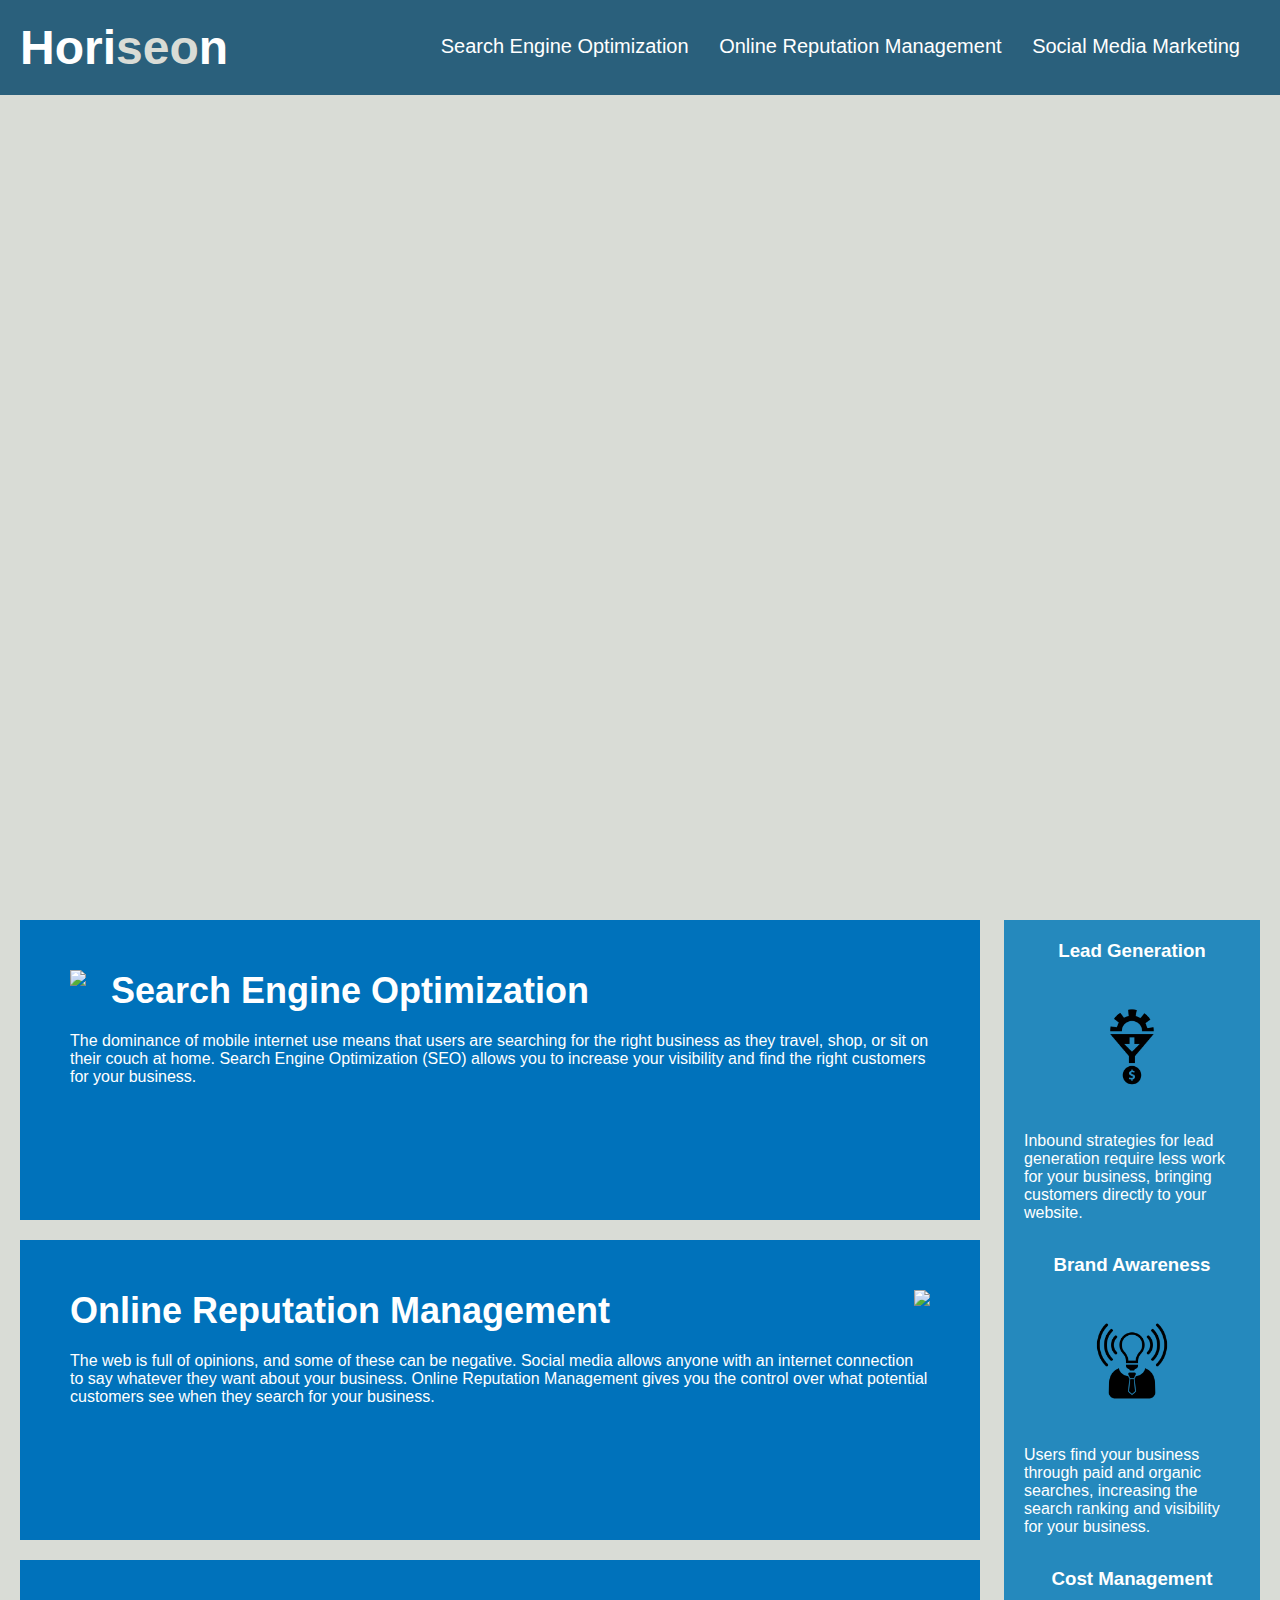
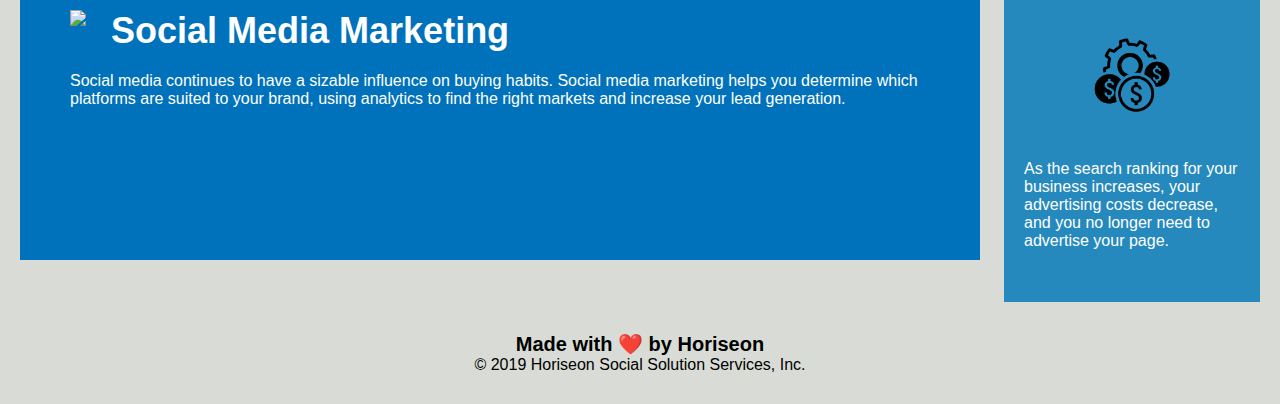
==== index.html @ 7988699e "base files added" ====
<!DOCTYPE html>
<html lang="en-us">

<head>
    <meta charset="UTF-8" />
    <link rel="stylesheet" href="./assets/css/style.css">
    <title>website</title>
</head>

<body>
    <header class="header">
        <h1>Hori<span class="seo">seo</span>n</h1>
        <nav>
            <ul>
                <li>
                    <a href="#search-engine-optimization">Search Engine Optimization</a>
                </li>
                <li>
                    <a href="#online-reputation-management">Online Reputation Management</a>
                </li>
                <li>
                    <a href="#social-media-marketing">Social Media Marketing</a>
                </li>
            </ul>
        </nav>
    </header>
    <div class="hero"></div>
    <div class="content">
        <div class="search-engine-optimization">
            <img src="./assets/images/search-engine-optimization.jpg" class="float-left" />
            <h2>Search Engine Optimization</h2>
            <p>
                The dominance of mobile internet use means that users are searching for the right business as they travel, shop, or sit on their couch at home. Search Engine Optimization (SEO) allows you to increase your visibility and find the right customers for your business.
            </p>
        </div>
        <div id="online-reputation-management" class="online-reputation-management">
            <img src="./assets/images/online-reputation-management.jpg" class="float-right" />
            <h2>Online Reputation Management</h2>
            <p>
                The web is full of opinions, and some of these can be negative. Social media allows anyone with an internet connection to say whatever they want about your business. Online Reputation Management gives you the control over what potential customers see when they search for your business.
            </p>
        </div>
        <div id="social-media-marketing" class="social-media-marketing">
            <img src="./assets/images/social-media-marketing.jpg" class="float-left" />
            <h2>Social Media Marketing</h2>
            <p>
                Social media continues to have a sizable influence on buying habits. Social media marketing helps you determine which platforms are suited to your brand, using analytics to find the right markets and increase your lead generation.
            </p>
        </div>
    </div>
    <div class="benefits">
        <div class="benefit-lead">
            <h3>Lead Generation</h3>
            <img src="./assets/images/lead-generation.png" />
            <p>
                Inbound strategies for lead generation require less work for your business, bringing customers directly to your website.
            </p>
        </div>
        <div class="benefit-brand">
            <h3>Brand Awareness</h3>
            <img src="./assets/images/brand-awareness.png" />
            <p>
                Users find your business through paid and organic searches, increasing the search ranking and visibility for your business.
            </p>
        </div>
        <div class="benefit-cost">
            <h3>Cost Management</h3>
            <img src="./assets/images/cost-management.png" />
            <p>
                As the search ranking for your business increases, your advertising costs decrease, and you no longer need to advertise your page.
            </p>
        </div>
    </div>
    <div class="footer">
        <h2>Made with ❤️️ by Horiseon</h2>
        <p>
            &copy; 2019 Horiseon Social Solution Services, Inc.
        </p>
    </div>
</body>

</html>
---- assets/css/style.css ----
* {
    box-sizing: border-box;
    padding: 0;
    margin: 0;
}

body {
    background-color: #d9dcd6;
}

.header {
    padding: 20px;
    font-family: 'Trebuchet MS', 'Lucida Sans Unicode', 'Lucida Grande', 'Lucida Sans', Arial, sans-serif;
    background-color: #2a607c;
    color: #ffffff;
}

.header h1 {
    display: inline-block;
    font-size: 48px;
}

.header h1 .seo {
    color: #d9dcd6;
}

.header nav {
    padding-top: 15px;
    margin-right: 20px;
    float: right;
    font-family: 'Gill Sans', 'Gill Sans MT', Calibri, 'Trebuchet MS', sans-serif;
    font-size: 20px;
}

.header nav ul {
    list-style-type: none;
}

.header nav ul li {
    display: inline-block;
    margin-left: 25px;
}

a {
    color: #ffffff;
    text-decoration: none;
}

p {
    font-size: 16px;
}

.hero {
    height: 800px;
    width: 100%;
    margin-bottom: 25px;
    background-image: url("../images/digital-marketing-meeting.jpg");
    background-size: cover;
    background-position: center;
}

.float-left {
    float: left;
    margin-right: 25px;
}

.float-right {
    float: right;
    margin-left: 25px;
}

.content {
    width: 75%;
    display: inline-block;
    margin-left: 20px;
}

.benefits {
    margin-right: 20px;
    padding: 20px;
    clear: both;
    float: right;
    width: 20%;
    height: 100%;
    font-family: 'Gill Sans', 'Gill Sans MT', Calibri, 'Trebuchet MS', sans-serif;
    background-color: #2589bd;
}

.benefit-lead {
    margin-bottom: 32px;
    color: #ffffff;
}

.benefit-brand {
    margin-bottom: 32px;
    color: #ffffff;
}

.benefit-cost {
    margin-bottom: 32px;
    color: #ffffff;
}

.benefit-lead h3 {
    margin-bottom: 10px;
    text-align: center;
}

.benefit-brand h3 {
    margin-bottom: 10px;
    text-align: center;
}

.benefit-cost h3 {
    margin-bottom: 10px;
    text-align: center;
}

.benefit-lead img {
    display: block;
    margin: 10px auto;
    max-width: 150px;
}

.benefit-brand img {
    display: block;
    margin: 10px auto;
    max-width: 150px;
}

.benefit-cost img {
    display: block;
    margin: 10px auto;
    max-width: 150px;
}

.search-engine-optimization {
    margin-bottom: 20px;
    padding: 50px;
    height: 300px;
    font-family: 'Gill Sans', 'Gill Sans MT', Calibri, 'Trebuchet MS', sans-serif;
    background-color: #0072bb;
    color: #ffffff;
}

.online-reputation-management {
    margin-bottom: 20px;
    padding: 50px;
    height: 300px;
    font-family: 'Gill Sans', 'Gill Sans MT', Calibri, 'Trebuchet MS', sans-serif;
    background-color: #0072bb;
    color: #ffffff;
}

.social-media-marketing {
    margin-bottom: 20px;
    padding: 50px;
    height: 300px;
    font-family: 'Gill Sans', 'Gill Sans MT', Calibri, 'Trebuchet MS', sans-serif;
    background-color: #0072bb;
    color: #ffffff;
}

.search-engine-optimization img {
    max-height: 200px;
}

.online-reputation-management img {
    max-height: 200px;
}

.social-media-marketing img {
    max-height: 200px;
}

.search-engine-optimization h2 {
    margin-bottom: 20px;
    font-size: 36px;
}

.online-reputation-management h2 {
    margin-bottom: 20px;
    font-size: 36px;
}

.social-media-marketing h2 {
    margin-bottom: 20px;
    font-size: 36px;
}

.footer {
    padding: 30px;
    clear: both;
    font-family: 'Trebuchet MS', 'Lucida Sans Unicode', 'Lucida Grande', 'Lucida Sans', Arial, sans-serif;
    text-align: center;
}

.footer h2 {
    font-size: 20px;
}
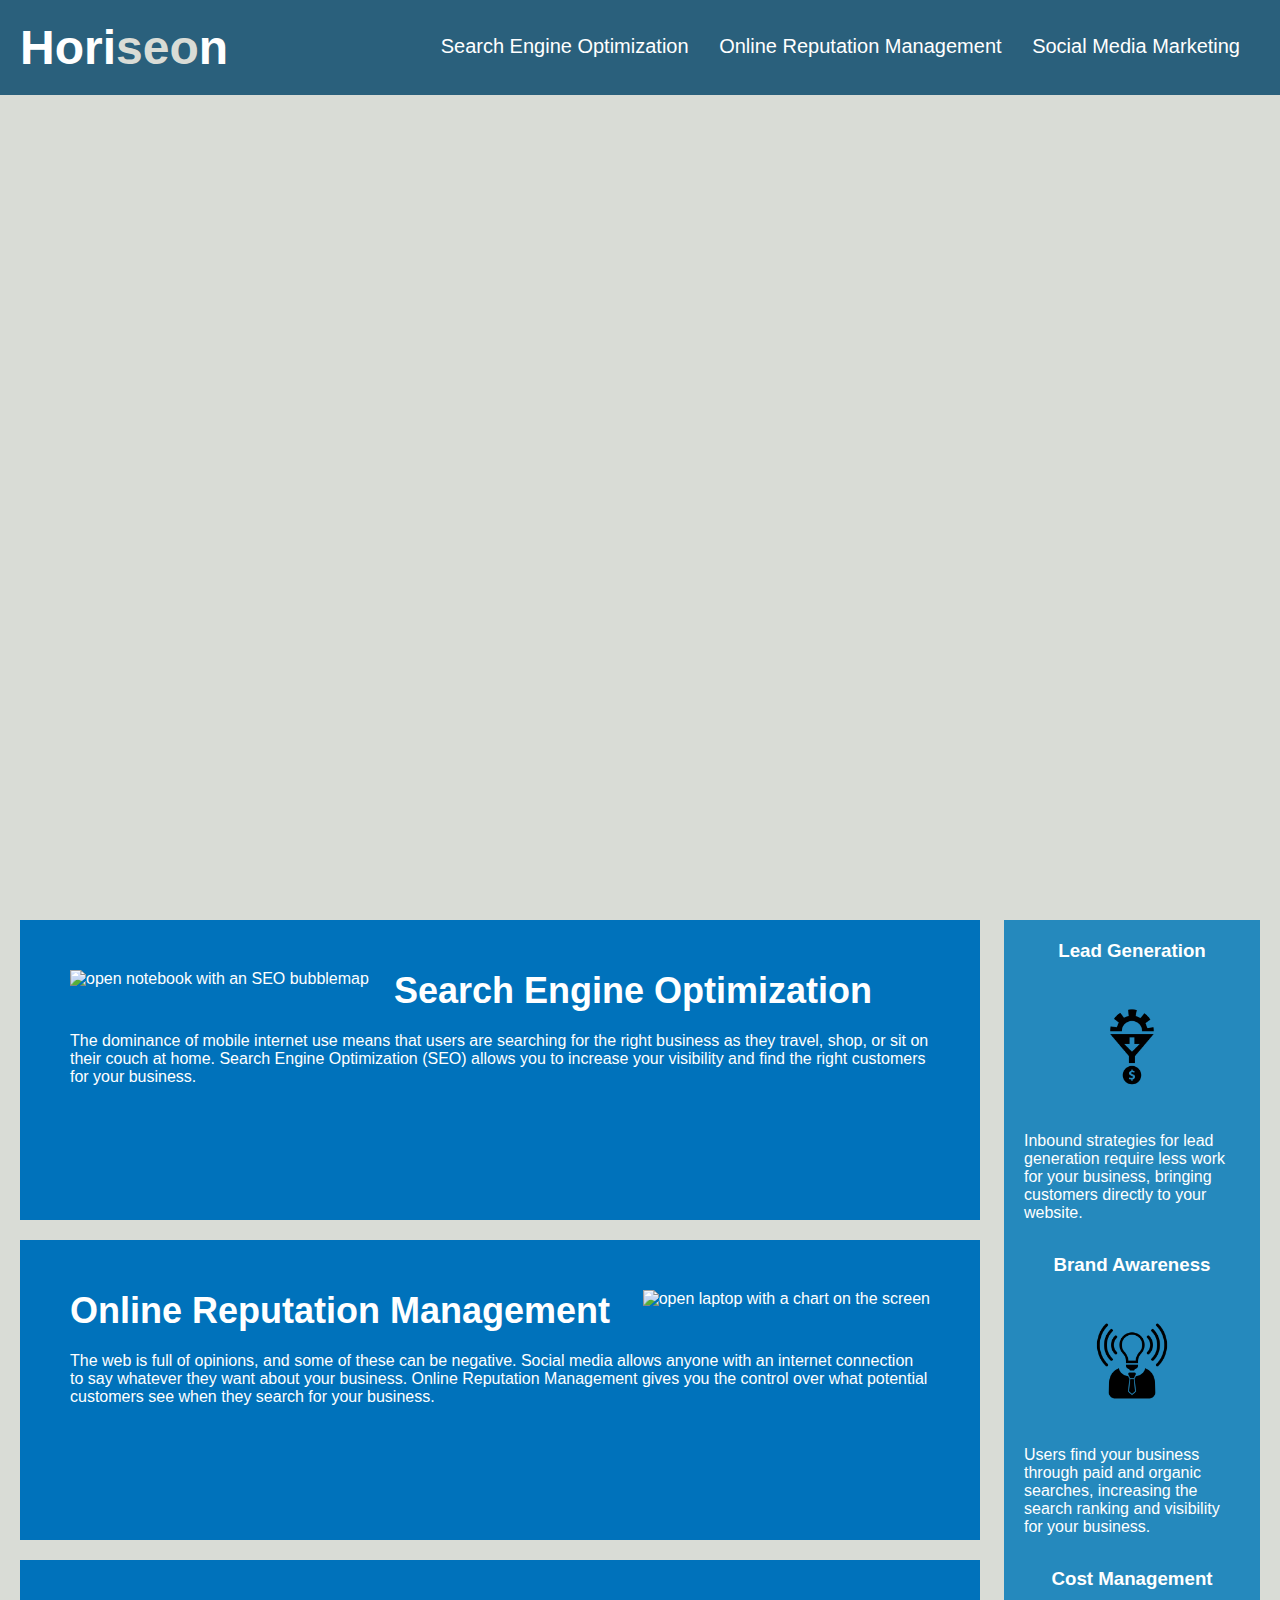
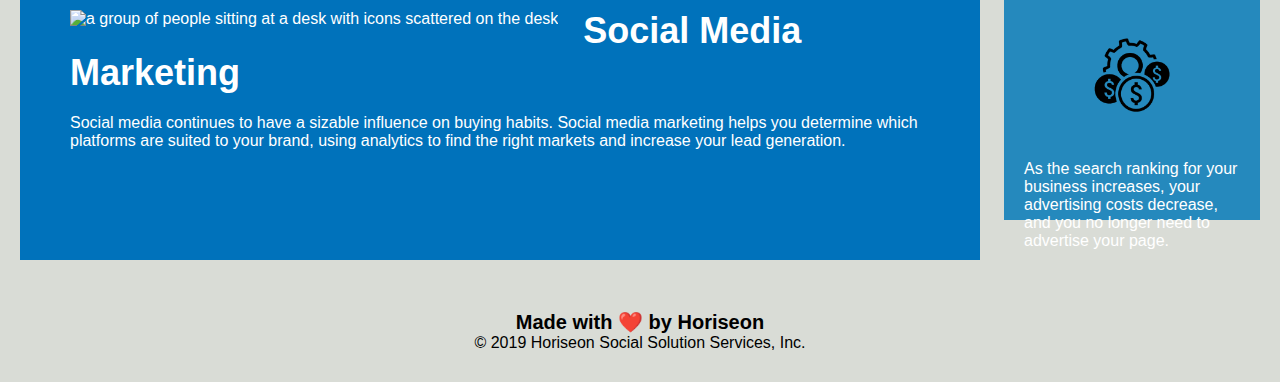
==== commit f05cc2c6: "first draft" ====
--- a/index.html
+++ b/index.html
@@ -1,10 +1,11 @@
-<!DOCTYPE html>
-<html lang="en-us">
+<!DOCTYPE html
+<html lang="en-us"
 
 <head>
     <meta charset="UTF-8" />
     <link rel="stylesheet" href="./assets/css/style.css">
-    <title>website</title>
+    <!-- changed the title to be more descriptive -->
+    <title>Horiseon Marketing Solutions</title>
 </head>
 
 <body>
@@ -25,58 +26,80 @@
         </nav>
     </header>
     <div class="hero"></div>
-    <div class="content">
-        <div class="search-engine-optimization">
-            <img src="./assets/images/search-engine-optimization.jpg" class="float-left" />
+    <!-- changed div to main -->
+    <main class="content">
+
+        <!--changed the product tags from p element to article elements and the div element to section elements -->
+        <section class="search-engine-optimization">
+            <!-- gave the image an alt -->
+            <img src="./assets/images/search-engine-optimization.jpg" alt= "open notebook with an SEO bubblemap" class="float-left" />
             <h2>Search Engine Optimization</h2>
-            <p>
+            <article>
                 The dominance of mobile internet use means that users are searching for the right business as they travel, shop, or sit on their couch at home. Search Engine Optimization (SEO) allows you to increase your visibility and find the right customers for your business.
-            </p>
-        </div>
-        <div id="online-reputation-management" class="online-reputation-management">
-            <img src="./assets/images/online-reputation-management.jpg" class="float-right" />
+            </article>
+        </section>
+
+        <!--changed the product tag from p element to article elements and the div element to section elements -->
+        <section id="online-reputation-management" class="online-reputation-management">
+             <!-- gave the image an alt -->
+            <img src="./assets/images/online-reputation-management.jpg" alt= "open laptop with a chart on the screen" class="float-right" />
             <h2>Online Reputation Management</h2>
-            <p>
+            <article>
                 The web is full of opinions, and some of these can be negative. Social media allows anyone with an internet connection to say whatever they want about your business. Online Reputation Management gives you the control over what potential customers see when they search for your business.
-            </p>
-        </div>
-        <div id="social-media-marketing" class="social-media-marketing">
-            <img src="./assets/images/social-media-marketing.jpg" class="float-left" />
+            </article>
+        </section>
+        
+        <!--changed the product tags from p element to article elements and the div element to section elements -->
+        <section id="social-media-marketing" class="social-media-marketing">
+             <!-- gave the image an alt -->
+            <img src="./assets/images/social-media-marketing.jpg" alt="a group of people sitting at a desk with icons scattered on the desk" class="float-left" />
             <h2>Social Media Marketing</h2>
-            <p>
+            <article>
                 Social media continues to have a sizable influence on buying habits. Social media marketing helps you determine which platforms are suited to your brand, using analytics to find the right markets and increase your lead generation.
-            </p>
-        </div>
-    </div>
-    <div class="benefits">
-        <div class="benefit-lead">
+            </article>
+        </section>
+
+    </main>
+    
+    <!-- changed div to aside -->
+    <aside class="benefits">
+
+    <!--Changed div to section-->
+        <section class="benefit-lead">
             <h3>Lead Generation</h3>
             <img src="./assets/images/lead-generation.png" />
-            <p>
+
+            <article>
                 Inbound strategies for lead generation require less work for your business, bringing customers directly to your website.
-            </p>
-        </div>
-        <div class="benefit-brand">
+            </article>
+        </section>
+
+    <!--Changed div to section-->
+        <section class="benefit-brand">
             <h3>Brand Awareness</h3>
             <img src="./assets/images/brand-awareness.png" />
-            <p>
+            <article>
                 Users find your business through paid and organic searches, increasing the search ranking and visibility for your business.
-            </p>
-        </div>
-        <div class="benefit-cost">
+            </article>
+        </section>
+        
+    <!--Changed div to section-->
+        <section class="benefit-cost">
             <h3>Cost Management</h3>
             <img src="./assets/images/cost-management.png" />
-            <p>
+            <article>
                 As the search ranking for your business increases, your advertising costs decrease, and you no longer need to advertise your page.
-            </p>
-        </div>
-    </div>
-    <div class="footer">
+            </article>
+        </section>
+
+    </aside>
+
+    <footer class="footer">
         <h2>Made with ❤️️ by Horiseon</h2>
         <p>
             &copy; 2019 Horiseon Social Solution Services, Inc.
         </p>
-    </div>
+    </footer>
 </body>
 
 </html>
